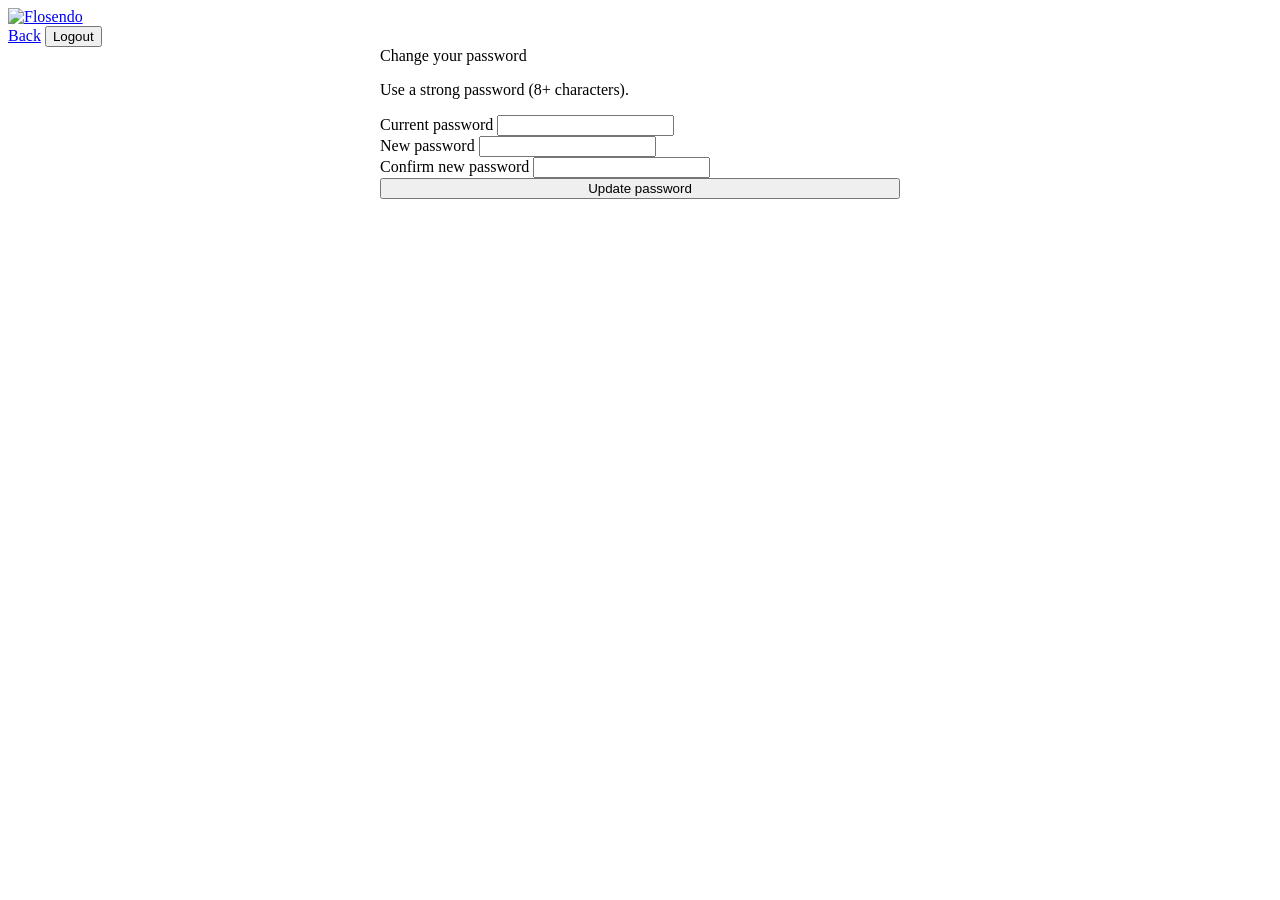
==== frontend/change_password.html @ 7b44c5de "project upload" ====
<!DOCTYPE html>
<html>
<head>
  <meta charset="utf-8" />
  <title>Change Password</title>
  <link rel="stylesheet" href="/static/css/styles.css" />

</head>

<body data-requires-auth="true">

  <div class="top-bar">
    <a href="/" class="logo-link" aria-label="Home">
      <img src="/static/img/logo.png" alt="Flosendo" class="logo" />
    </a>

    <div class="top-bar-right">
      <a class="btn" href="/student" id="backBtn">Back</a>
      <button id="logoutBtn" type="button" class="btn">Logout</button>
    </div>
  </div>

  <div class="page">
    <div class="card" style="max-width: 520px; margin: 0 auto;">
      <div class="card-header">Change your password</div>
      <p class="text-muted text-small">Use a strong password (8+ characters).</p>

      <label class="text-small">Current password</label>
      <input id="currentPw" type="password" autocomplete="current-password" />

      <div class="mt-12"></div>

      <label class="text-small">New password</label>
      <input id="newPw" type="password" autocomplete="new-password" />

      <div class="mt-12"></div>

      <label class="text-small">Confirm new password</label>
      <input id="newPw2" type="password" autocomplete="new-password" />

      <div class="mt-12"></div>

      <button id="savePwBtn" type="button" class="btn-primary" style="width:100%;">Update password</button>
      <p id="pwMsg" class="text-muted text-small mt-8"></p>
    </div>
  </div>

  <script src="/static/js/dashboard.js"></script>
  <script>
    const currentPw = document.getElementById("currentPw");
    const newPw = document.getElementById("newPw");
    const newPw2 = document.getElementById("newPw2");
    const savePwBtn = document.getElementById("savePwBtn");
    const pwMsg = document.getElementById("pwMsg");

    async function setBackLinkByRole(){
      try{
        const res = await fetch("/auth/me");
        if(!res.ok) return;
        const me = await res.json();
        const backBtn = document.getElementById("backBtn");
        if(me.role === "teacher") backBtn.href = "/teacher";
        else if(me.role === "admin") backBtn.href = "/admin";
        else backBtn.href = "/student";
      }catch(e){}
    }

    savePwBtn.addEventListener("click", async () => {
      pwMsg.textContent = "";
      const cur = currentPw.value || "";
      const np = newPw.value || "";
      const np2 = newPw2.value || "";

      if (np !== np2) {
        pwMsg.textContent = "New passwords do not match.";
        return;
      }

      savePwBtn.disabled = true;
      pwMsg.textContent = "Updating...";

      try {
        const res = await fetch("/auth/change-password", {
          method: "POST",
          headers: { "Content-Type": "application/json" },
          body: JSON.stringify({ current_password: cur, new_password: np })
        });

        const data = await res.json().catch(() => ({}));
        if (!res.ok) throw new Error(data.detail || "Failed to update password");

        pwMsg.textContent = "Password updated successfully ";
        currentPw.value = "";
        newPw.value = "";
        newPw2.value = "";
      } catch (e) {
        pwMsg.textContent = e.message || "Error";
      } finally {
        savePwBtn.disabled = false;
      }
    });

    setBackLinkByRole();
  </script>
</body>
</html>
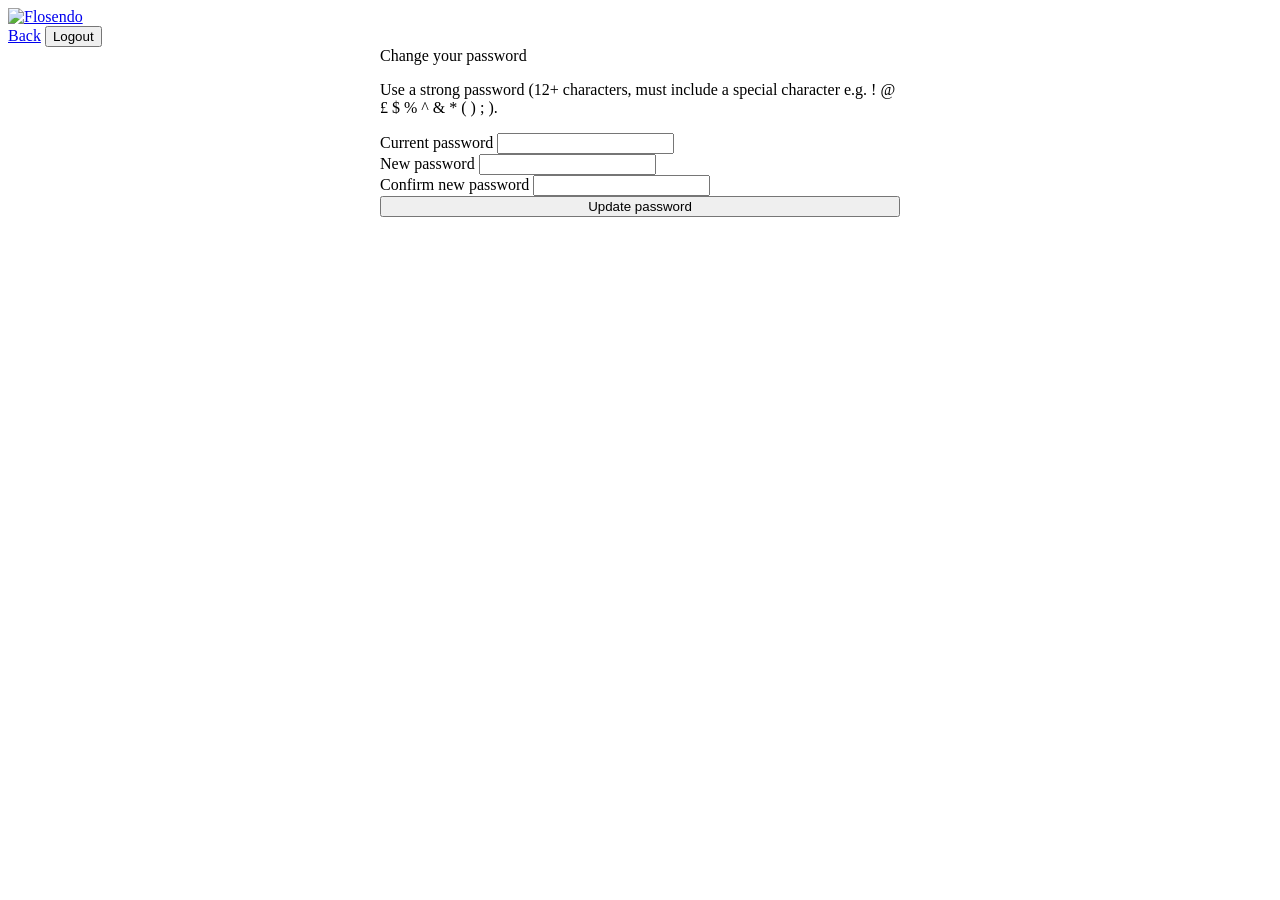
==== commit 9f0120a5: "updated files" ====
--- a/frontend/change_password.html
+++ b/frontend/change_password.html
@@ -23,7 +23,7 @@
   <div class="page">
     <div class="card" style="max-width: 520px; margin: 0 auto;">
       <div class="card-header">Change your password</div>
-      <p class="text-muted text-small">Use a strong password (8+ characters).</p>
+      <p class="text-muted text-small">Use a strong password (12+ characters, must include a special character e.g. ! @ £ $ % ^ &amp; * ( ) ; ).</p>
 
       <label class="text-small">Current password</label>
       <input id="currentPw" type="password" autocomplete="current-password" />
